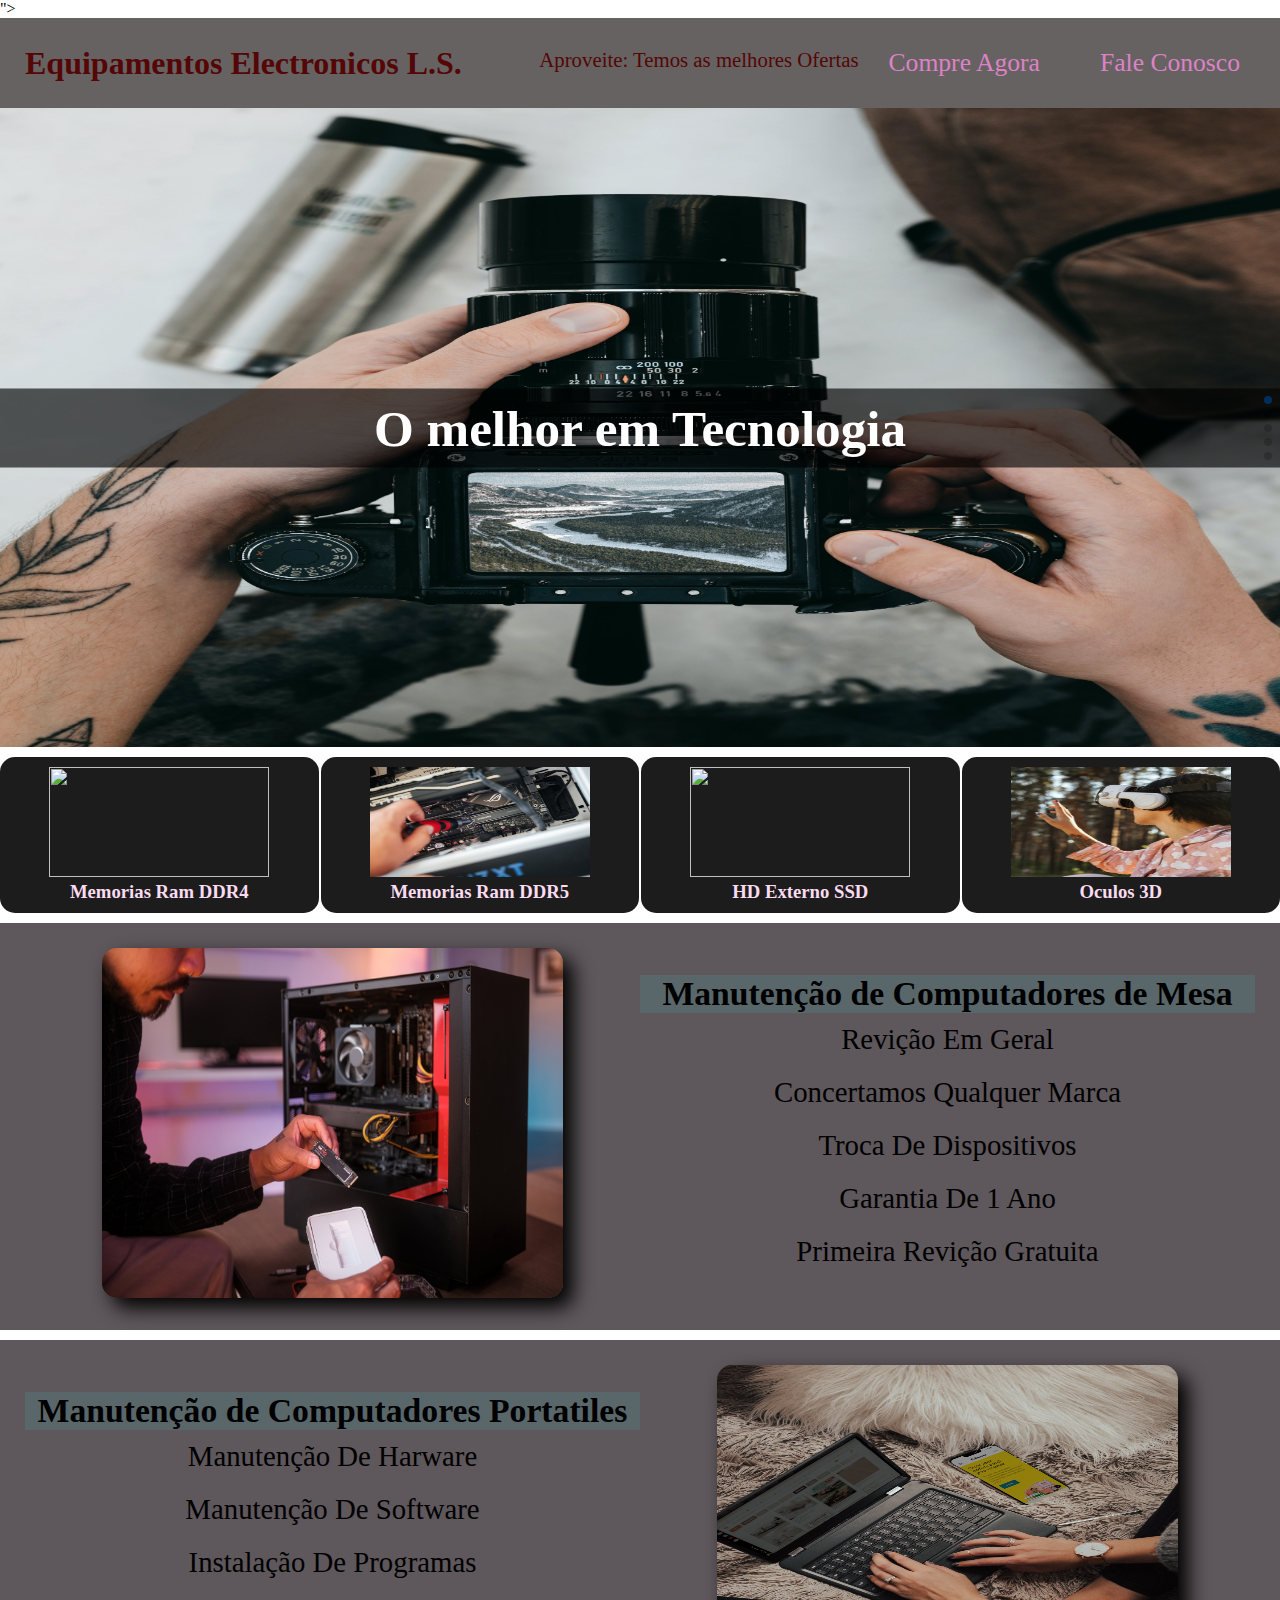
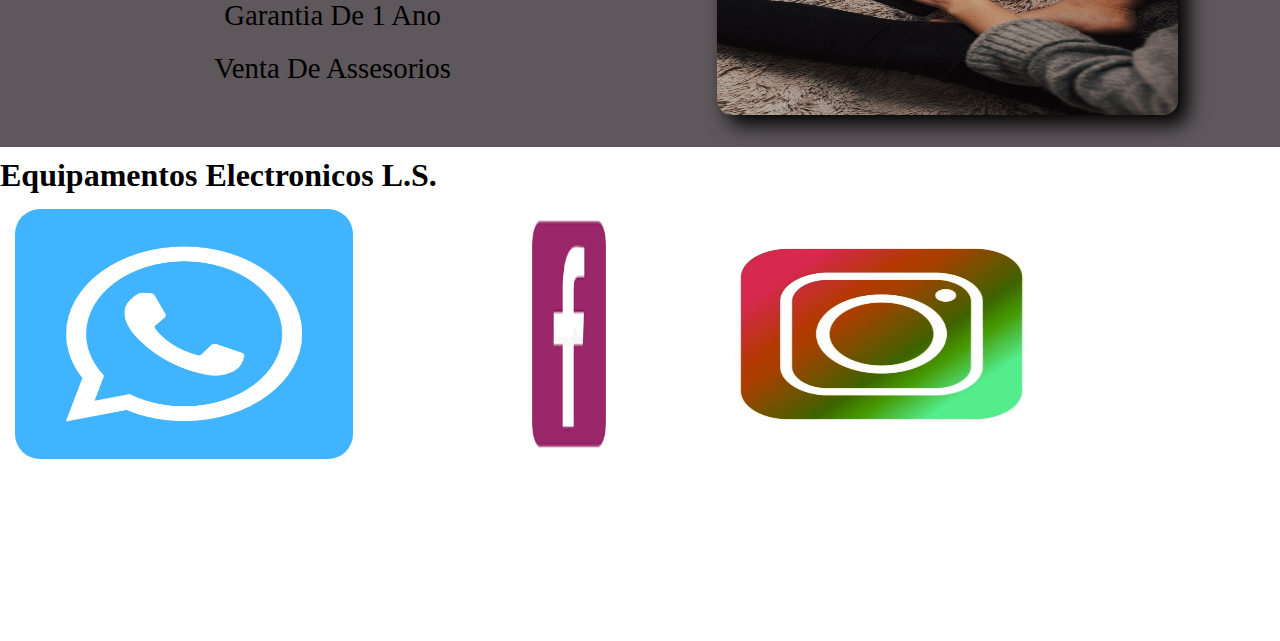
==== index.html @ 34c3f52f "Rename landing.html to index.html" ====
<!DOCTYPE html>
<html lang="en">
<head>
    <meta charset="UTF-8">
    <meta http-equiv="X-UA-Compatible" content="IE=edge">
    <meta name="viewport" content="width=device-width, initial-scale=1.0">
    
    <link rel="stylesheet" href="https://cdn.jsdelivr.net/npm/swiper/swiper-bundle.min.css"
    />
    <!--mudei a letra Orbitron-->
    <link href="https: //fonts.googleapis.com/css2? family= Lato:ital,wght@0,400;0,700;0,900;1,400;1,700;1,900 & display=swap" rel="stylesheet">">
    
    <link rel="icon" type="image/x-icon" href="img/favicon">
    <link rel="stylesheet" href="css/footer.css">
    <link rel="stylesheet" href="css/header.css">
    <link rel="stylesheet" href="css/main.css">
    <link rel="stylesheet" href="css/reset.css">
    <link rel="stylesheet" href="css/responsive.css">

    <title>Tecnologia</title>
    <style>
        
    </style>

</head>
<body>
    <header class="header">
        <h1 class="logo-txt">Equipamentos Electronicos L.S.</h1>
        <div>
            <span id="icone-menu" class="material-symbols-outlined">menu</span>
        </div>
        <nav class="menu">
            <ul class="lista-menu">
                <li class="item-menu">Aproveite: Temos as melhores Ofertas</a>
                </li>
                <li class="item-menu">
                    <a href="https://api.whatsapp.com/send?phone=5592981192078&text=Estou%20interessado(a)%20no%20kit%20festa" class="link-menu">Compre Agora</a>
                </li>
                <li class="item-menu">
                    <a href="#" class="link-menu"></a>
                </li>
                <li class="item-menu">
                    <a href="https://api.whatsapp.com/send?phone=5592981192078&text=Estou%20interessado(a)%20no%20kit%20festa" class="link-menu">Fale Conosco</a>
                </li>
            </ul>
        </nav>
    </header>
    <main>
        <section class="carrossel" id="carrossel">

            <!-- Swiper -->
            <div class="swiper mySwiper">
                <div class="swiper-wrapper">
                    <div class="swiper-slide"><img src="img/img2/dmitry-ganin-5h1nngKemIs-unsplash.jpg" alt=""></div>
                    <div class="swiper-slide"><img src="img/img2/dmitry-ganin-cSW_Rxb6s70-unsplash.jpg" alt=""></div>
                    <div class="swiper-slide"><img src="img/img2/samsung-memory-aIBF1XLvwSU-unsplash.jpg" alt=""></div>
                    <div class="swiper-slide"><img src="img/img2/samsung-memory-doouVEMfNHs-unsplash.jpg" alt=""></div>
                    <div class="swiper-slide"><img src="img/img2/samsung-memory-Mfnv3l9ZDgE-unsplash.jpg" alt=""></div>
            
                  </div>
                  <div class="swiper-pagination"></div>
                
            </div>
            <h2 class="titulo-carrossel">O melhor em Tecnologia</h2>

         </section> <!-- final do carrossel -->

         <section class="kit">
             <div class="div-kit">
                 <img src="img/img2/samsung-memory-AgWSwemQroU-unsplash.jpg" alt="" class="img-kit">
                 <h3 class="titulo-kit">Memorias Ram DDR4</h3>
             </div>
             <div class="div-kit">
                <img src="img/img2/samsung-memory-iRY8lnq0xb0-unsplash.jpg" alt="" class="img-kit">
                <h3 class="titulo-kit">Memorias Ram DDR5</h3>
             </div>
             <div class="div-kit">
                <img src="img/img2/samsung-memory-kp1GatTMmEM-unsplash.jpg" alt="" class="img-kit">
                <h3 class="titulo-kit">HD Externo SSD</h3>
             </div>
             <div class="div-kit">
                <img src="img/img2/dmitry-ganin-cSW_Rxb6s70-unsplash.jpg" alt="" class="img-kit">
                <h3 class="titulo-kit">Oculos 3D</h3>
             </div>

         </section>
         <section class="bolos" id="bolos">
             <div class="div-bolos">
                    <img src="img/img2/samsung-memory-pjpf7-4sRxw-unsplash.jpg" alt="" class="img-bolos">
             </div>
             <div class="div-bolos">
                <h3>Manutenção de Computadores de Mesa</h3>
                <ul>
                    <li>Revição em Geral</li>
                    <li>Concertamos qualquer Marca</li>
                    <li>Troca de Dispositivos</li>
                    <li>Garantia de 1 Ano</li>
                    <li>Primeira Revição Gratuita</li>
                </ul>
             </div>
         </section>
         <section class="bolos" id="doces">
            <div class="div-bolos" style="order:2;">
                   <img src="img/img2/mailchimp-YTZOyio3Udk-unsplash.jpg" alt="" class="img-bolos">
            </div>
            <div class="div-bolos">
               <h3>Manutenção de Computadores Portatiles</h3>
               <ul>
                   <li>Manutenção de Harware</li>
                   <li>Manutenção de Software</li>
                   <li>Instalação de Programas</li>
                   <li>Garantia de 1 ano</li>
                   <li>Venta de Assesorios</li>
               </ul>
            </div>
        </section>


    </main>

    <footer class="'footer">
        <div class="div-footer">
            <h1>Equipamentos Electronicos L.S.</h1>
        </div>
        <div class="div-footer">
            <ul class="lista-footer">
                <li class="item-footer">
                    <a href="https://api.whatsapp.com/send?phone=5592981192078&text=Estou%20interessado(a)%20no%20kit%20festa"><img src="img/whatsapp icone.png" alt="" class="img-footer">
                    </a>
                </li>
                <li class="item-footer">
                    <a href="https://api.whatsapp.com/send?phone=5592981192078&text=Estou%20interessado(a)%20no%20kit%20festa"><img src="img/facebook icone.png" alt="" class="img-footer">
                     </a>
                </li>
                <li class="item-footer">
                    <a href="https://api.whatsapp.com/send?phone=5592981192078&text=Estou%20interessado(a)%20no%20kit%20festa"><img src="img/instagram-icone.jpg" alt="" class="img-footer">
                    </a>
                </li>
            </ul>
        </div>

    </footer>




<script>
    const menu = document.getElementById('icone-menu');
    const link = document.getElementsByClassName('item-menu');

    menu.addEventListener('click',()=>{
        for(i=0;i<=link.length;i++){
            link[i].classList.toggle('ativar');
        }
    })
</script>  
 <!-- Swiper JS -->
 <script src="https://cdn.jsdelivr.net/npm/swiper/swiper-bundle.min.js"></script>

 <!-- Initialize Swiper -->
 <script>
   var swiper = new Swiper(".mySwiper", {
    direction: "vertical",
     spaceBetween: 30,
     centeredSlides: true,
     autoplay: {
       delay: 2500,
       disableOnInteraction: false,
     },
     pagination: {
       el: ".swiper-pagination",
       clickable: true,
     },
     navigation: {
       nextEl: ".swiper-button-next",
       prevEl: ".swiper-button-prev",
     },
   });
 </script>   
</body>
</html>
---- css/footer.css ----
.footer{
            width: 100%;
            height: 180px;
            background-color: rgba(149, 135, 212, 0.856);
            display: flex;
            justify-content: space-around;
            align-items: center;
        }
        .img-footer{
            width: 70%;
            height: 60%;
            border-radius: 25px;
            filter:hue-rotate(90deg);
        }
        .txt-footer {
            color: blueviolet;
        }
        .lista-footer{
            display: flex;
            list-style-type: none;
        }
        .item-footer{
            padding: 15px;
        }
---- css/header.css ----
.header{
    min-height: 10vh;
    width: 100%;
    background-color: rgba(76, 71, 71, 0.856);
    color: rgb(85, 6, 6);
    display: flex;
    justify-content: space-between;
    align-items: center;
    padding: 10px 25px;    
}
.lista-menu{/*ul*/
    display: flex; 
    list-style-type:none;
    font-size: 1.3rem;
}
.item-menu{ /*li*/
    padding: 10px 15px;
}
.link-menu{/*a*/
    text-decoration: none;
    color: rgb(221, 130, 198);
    font-size: 1.6rem; 
}
.link-menu:hover,.link-carrosel:hover{color: rgb(113, 239, 16);}
#icone-menu{
    font-size:2rem;
    display: none;
}
---- css/main.css ----
.carrossel{
            width: 100%;
            height: 71vh;
            position: relative;
        }
        .titulo-carrossel{
            position: absolute;
            top:50%;
            left: 50%;
            transform: translate(-50%,-50%);
            z-index:2;
            width: 100%;
            text-align: center;
            font-size: 3.2rem;
            color: #fff;
            background-color: rgba(0, 0, 0, 0.63);
            padding: 10px 0px;
        }
        .swiper {
            width: 100%;
            height: 100%;
        }
        .swiper-slide img {
            display: block;
            width: 100%;
            height: 100%;
            object-fit:fill;
            object-position: 80% 100%;   
        }
        .link-carrossel{
            text-decoration: none;
            color: #fff;
            font-size: 1.8rem;
            background-color: rgb(177, 14, 136);
            border-radius: 10px;
            padding: 10px 15px;
            position: absolute;
            top: 65%;
            left: 50%;
            transform: translate(-50%,-50%);
            z-index:3;
        }
        .kit{
            width: 100%;
            margin-top: 10px;
            display: grid;
            grid-template-columns: repeat(4,1fr);
            grid-template-rows: auto;
            gap: 2px;
            align-items:center;
            justify-content:center;
        }
        .div-kit{
            background-color: rgb(29, 28, 28);
            width: 100%;
            height: 100%;
            padding: 10px;
            text-align: center;
            border-radius: 15px;
        }
        .img-kit{
            width: 220px;
            height: 110px;
        }
        .titulo-kit{
            color: rgb(250, 219, 241);
        }
        .bolos{
            width: 100%;
            display: grid;
            grid-template-columns: repeat(2,1fr);
            grid-template-rows: auto;
            align-items: center;
            justify-content: center;
            background-color: rgb(94, 87, 91);
            padding: 25px;
            margin: 10px 0px;
        }
        .div-bolos{
            text-align: center;
            font-size: 1.8rem;
        }
        .div-bolos h3{background-color: rgba(72, 173, 173, 0.185);}
        .div-bolos ul{list-style-type: none;}
        .div-bolos ul li{padding: 10px 0px;text-transform:capitalize;}

        .img-bolos{
            width:75%;
            height:350px;
            object-fit:fill;
            border-radius: 15px;
            box-shadow: 10px 10px 20px black;
        }
---- css/responsive.css ----
@media screen  and (max-width:768px){
    .header{flex-direction: column; width: 100%;}
    .lista-menu{flex-direction: column;text-align: center;}
    #icone-menu{display: block;}
    .item-menu{display: none;}
    .ativar{display: block;}
    .item-menu:hover{background-color: rgb(255, 255, 127); 
        width:100vw ; color: rgb(0255, 0, 0);  
    }
    .link-menu:hover{color: rgb(255, 255, 127);}
    #icone-menu:hover{background-color: rgb(89, 255, 0);}
    .carrossel{width: 100%; height: 50vh;position: relative;}
    .link-carrossel{top: 90%;font-size: 1.2rem; text-align: center;}
    .kit,.bolos{grid-template-columns: 1fr;}
    .footer{flex-direction: column;justify-content: center;height: auto;}
    .div-bolos{order:1 !important}
 }
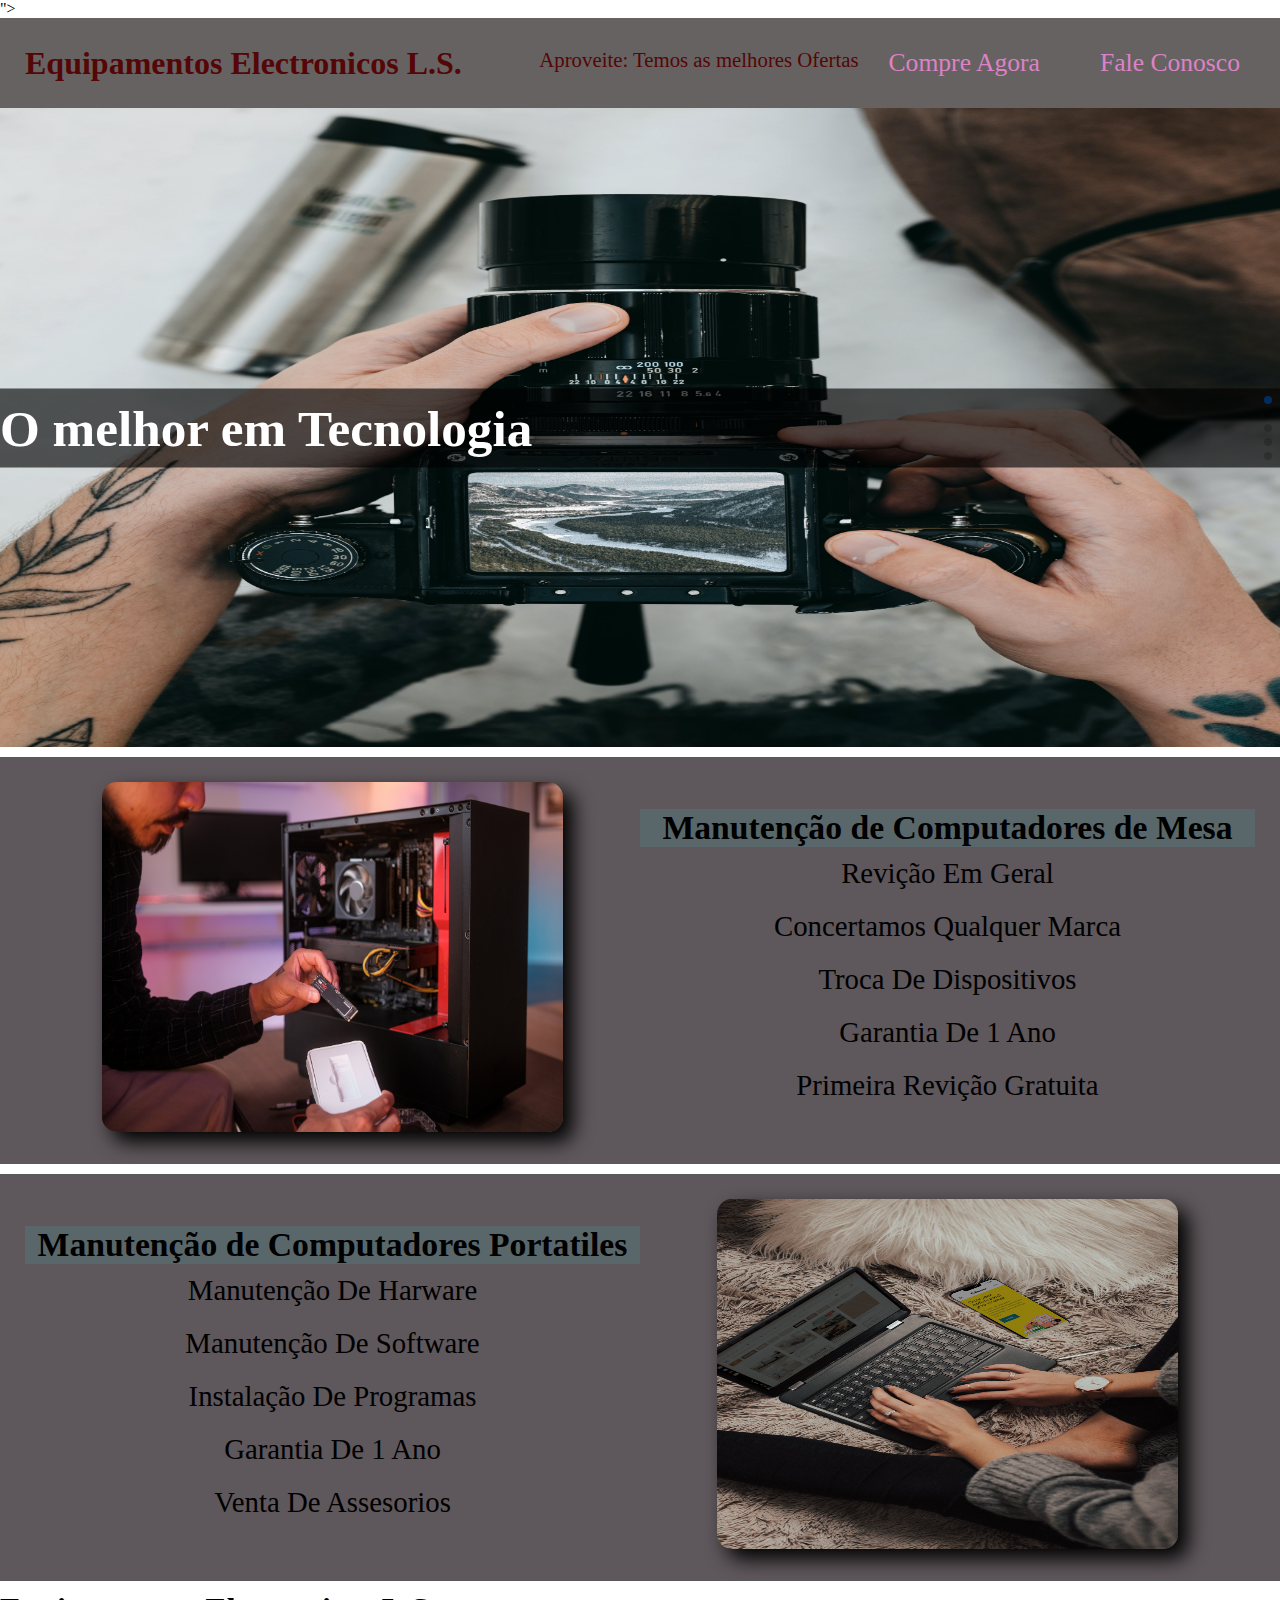
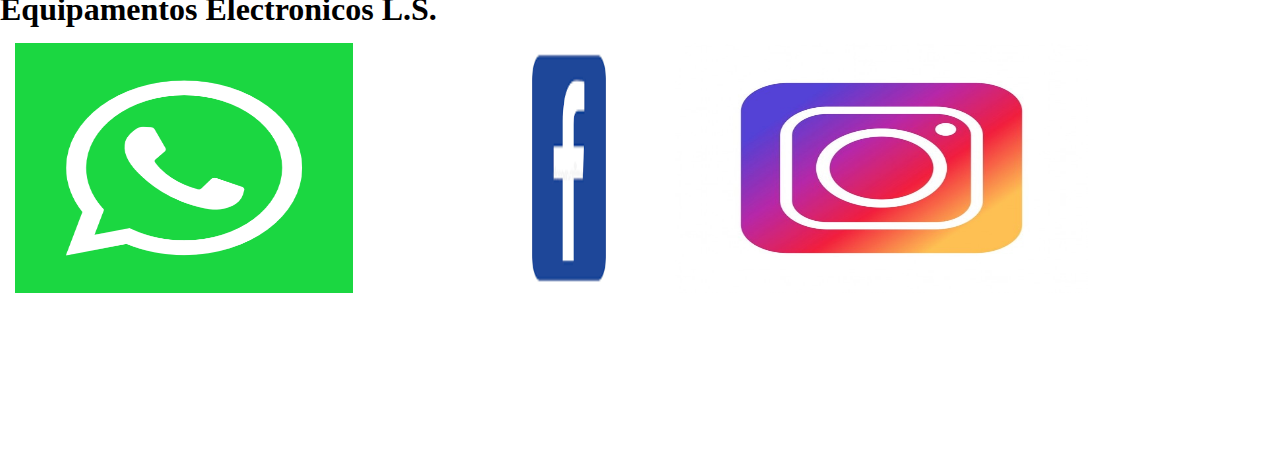
==== commit 06d0bf07: "Update index.html" ====
--- a/index.html
+++ b/index.html
@@ -65,23 +65,7 @@
 
          </section> <!-- final do carrossel -->
 
-         <section class="kit">
-             <div class="div-kit">
-                 <img src="img/img2/samsung-memory-AgWSwemQroU-unsplash.jpg" alt="" class="img-kit">
-                 <h3 class="titulo-kit">Memorias Ram DDR4</h3>
-             </div>
-             <div class="div-kit">
-                <img src="img/img2/samsung-memory-iRY8lnq0xb0-unsplash.jpg" alt="" class="img-kit">
-                <h3 class="titulo-kit">Memorias Ram DDR5</h3>
-             </div>
-             <div class="div-kit">
-                <img src="img/img2/samsung-memory-kp1GatTMmEM-unsplash.jpg" alt="" class="img-kit">
-                <h3 class="titulo-kit">HD Externo SSD</h3>
-             </div>
-             <div class="div-kit">
-                <img src="img/img2/dmitry-ganin-cSW_Rxb6s70-unsplash.jpg" alt="" class="img-kit">
-                <h3 class="titulo-kit">Oculos 3D</h3>
-             </div>
+
 
          </section>
          <section class="bolos" id="bolos">
--- a/css/footer.css
+++ b/css/footer.css
@@ -2,7 +2,7 @@
         .footer{
             width: 100%;
             height: 180px;
-            background-color: rgba(149, 135, 212, 0.856);
+            background-color: black;
             display: flex;
             justify-content: space-around;
             align-items: center;
@@ -10,11 +10,10 @@
         .img-footer{
             width: 70%;
             height: 60%;
-            border-radius: 25px;
-            filter:hue-rotate(90deg);
+            border: 25px;
         }
         .txt-footer {
-            color: blueviolet;
+            color: #fff;
         }
         .lista-footer{
             display: flex;
--- a/css/main.css
+++ b/css/main.css
@@ -1,4 +1,7 @@
-
+        
+         .body {
+            background-image: url(../img/img2/mailchimp-YTZOyio3Udk-unsplash.jpg);
+         }
         .carrossel{
             width: 100%;
             height: 71vh;
@@ -11,7 +14,7 @@
             transform: translate(-50%,-50%);
             z-index:2;
             width: 100%;
-            text-align: center;
+            text-align: justify;
             font-size: 3.2rem;
             color: #fff;
             background-color: rgba(0, 0, 0, 0.63);
@@ -41,31 +44,53 @@
             transform: translate(-50%,-50%);
             z-index:3;
         }
-        .kit{
-            width: 100%;
-            margin-top: 10px;
-            display: grid;
-            grid-template-columns: repeat(4,1fr);
-            grid-template-rows: auto;
-            gap: 2px;
-            align-items:center;
-            justify-content:center;
+
+        #Key-benefits h2 {
+            background-color: rgb(173, 100, 142);
+            text-align: center;
+            padding: 2em;
+            font-weight: 500;
         }
-        .div-kit{
-            background-color: rgb(29, 28, 28);
-            width: 100%;
-            height: 100%;
-            padding: 10px;
+        .benefits {
+            display: flex;
+            justify-content: space-around;
+            padding: 4em;
+            width: 80%;
+            margin: 0 auto;
+            background-image: -moz-linear-gradient(-moz-linear-gradient);
+        }
+        .benefit {
             text-align: center;
-            border-radius: 15px;
+            display: flex;
+            flex-direction: column;
+            align-items: center;
+            max-width: 20%;
+            color: rgb(3, 1, 12);
         }
-        .img-kit{
-            width: 220px;
-            height: 110px;
+        .benefit .benefit-img {
+            width: 250px;
+            height: 250px;
+            border-radius: 50%;
+            background-size: cover;
+            background-position: center;
+            margin-bottom: 1em;
         }
-        .titulo-kit{
-            color: rgb(250, 219, 241);
+        #benefit-1 {
+            background-image: url(../img/img2/samsung-memory-AgWSwemQroU-unsplash.jpg);
         }
+        #benefit-2 {
+            background-image: url(../img/img2/dmitry-ganin-5h1nngKemIs-unsplash.jpg);
+        }
+        #benefit-3 {
+            background-image: url(../img/img2/dmitry-ganin-cSW_Rxb6s70-unsplash.jpg);
+        }
+        
+
+
+
+
+
+
         .bolos{
             width: 100%;
             display: grid;
@@ -91,4 +116,16 @@
             object-fit:fill;
             border-radius: 15px;
             box-shadow: 10px 10px 20px black;
+        }
+
+        .cel,.tab,.com{
+            margin: auto;
+            margin-top: 10vh;
+            margin-bottom: 20vh;
+            width: 90%;
+            height: 45vh;
+        }
+        .cel-txt{
+            font-size: 1.5rem;
+            margin-bottom: 4vh;
         }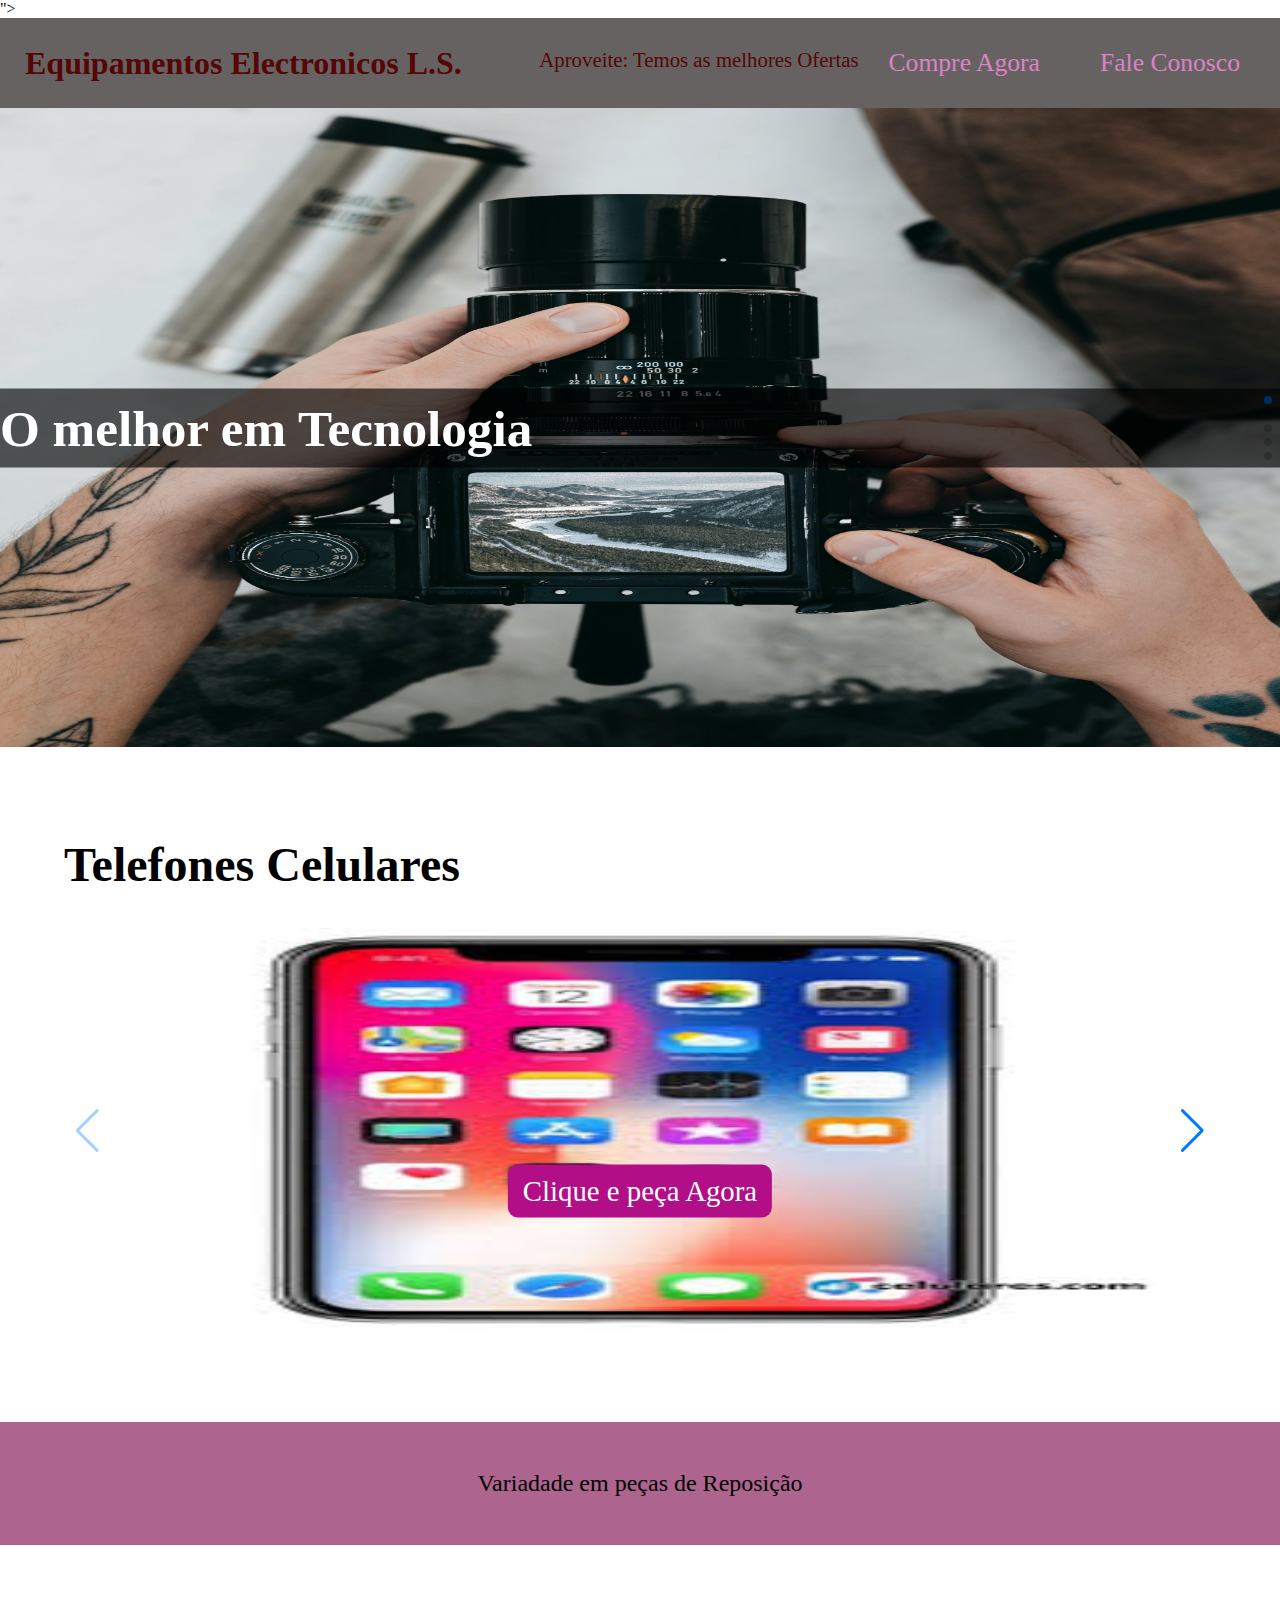
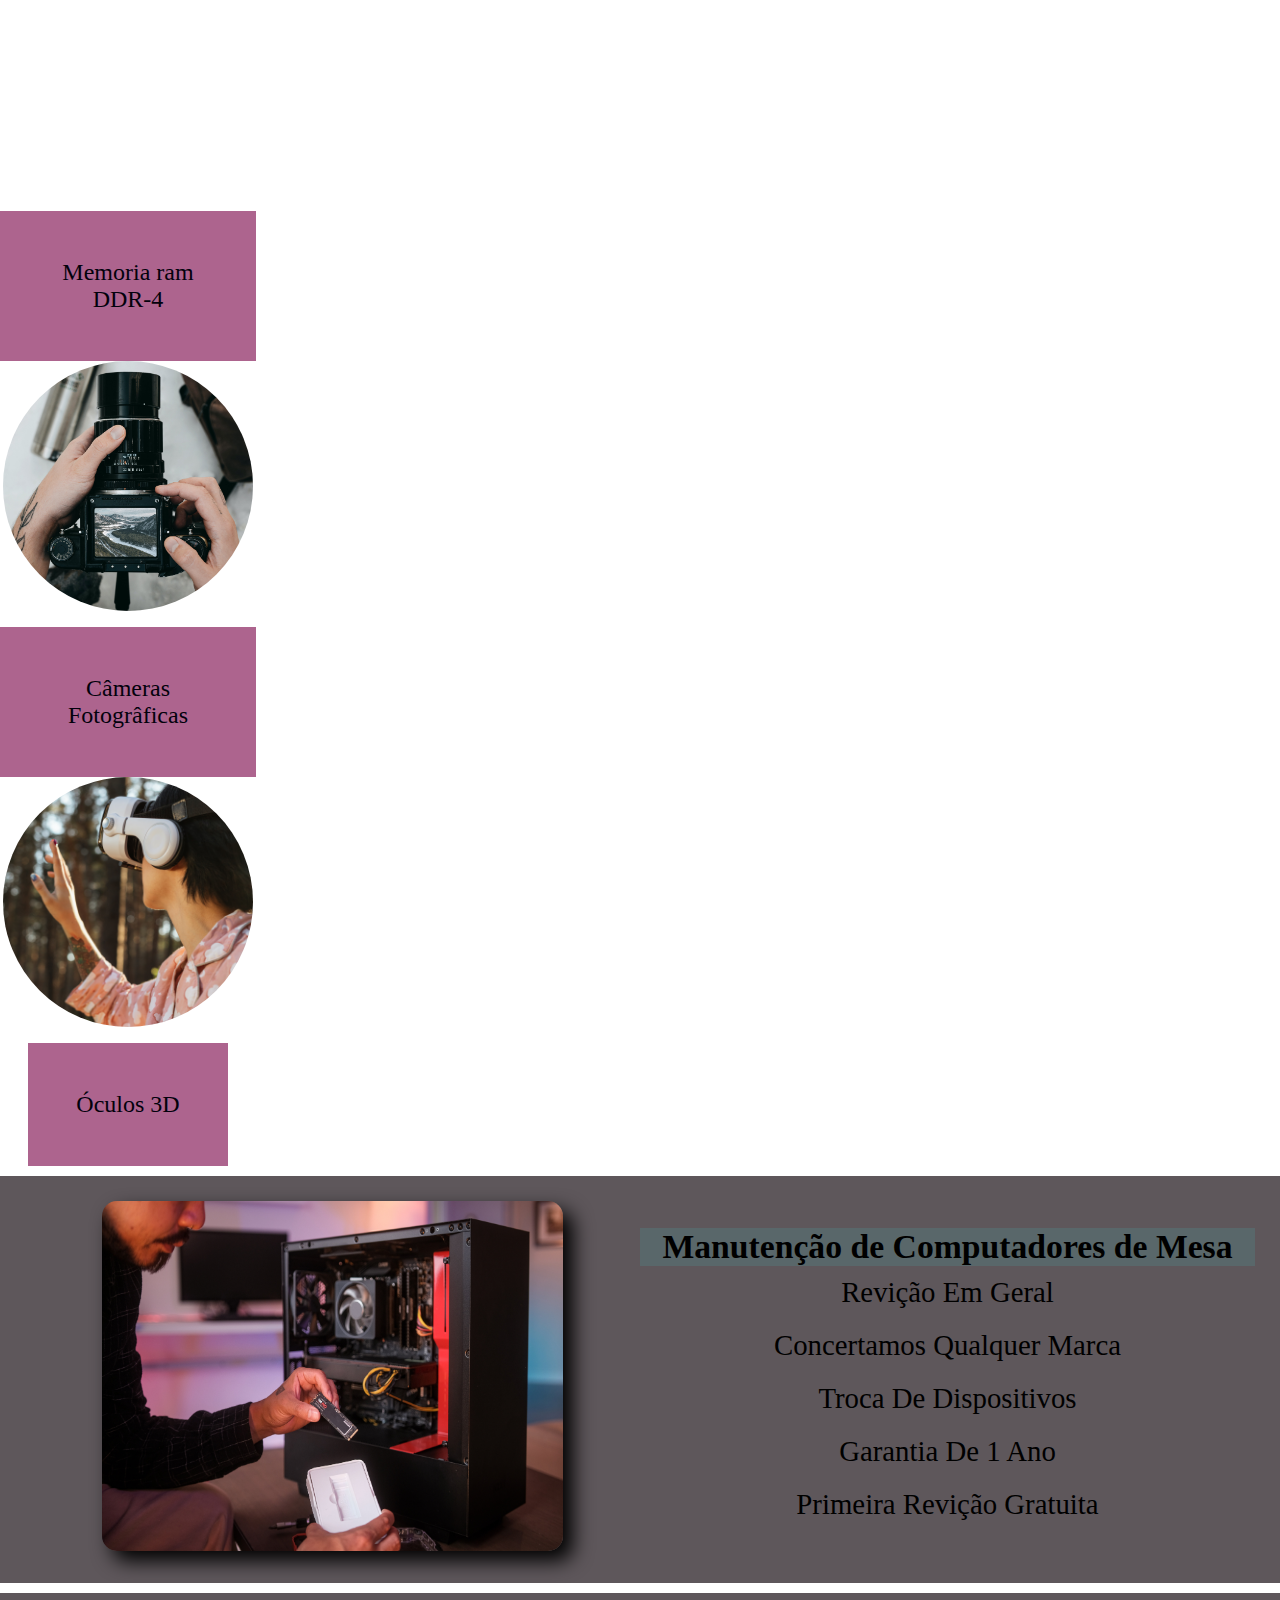
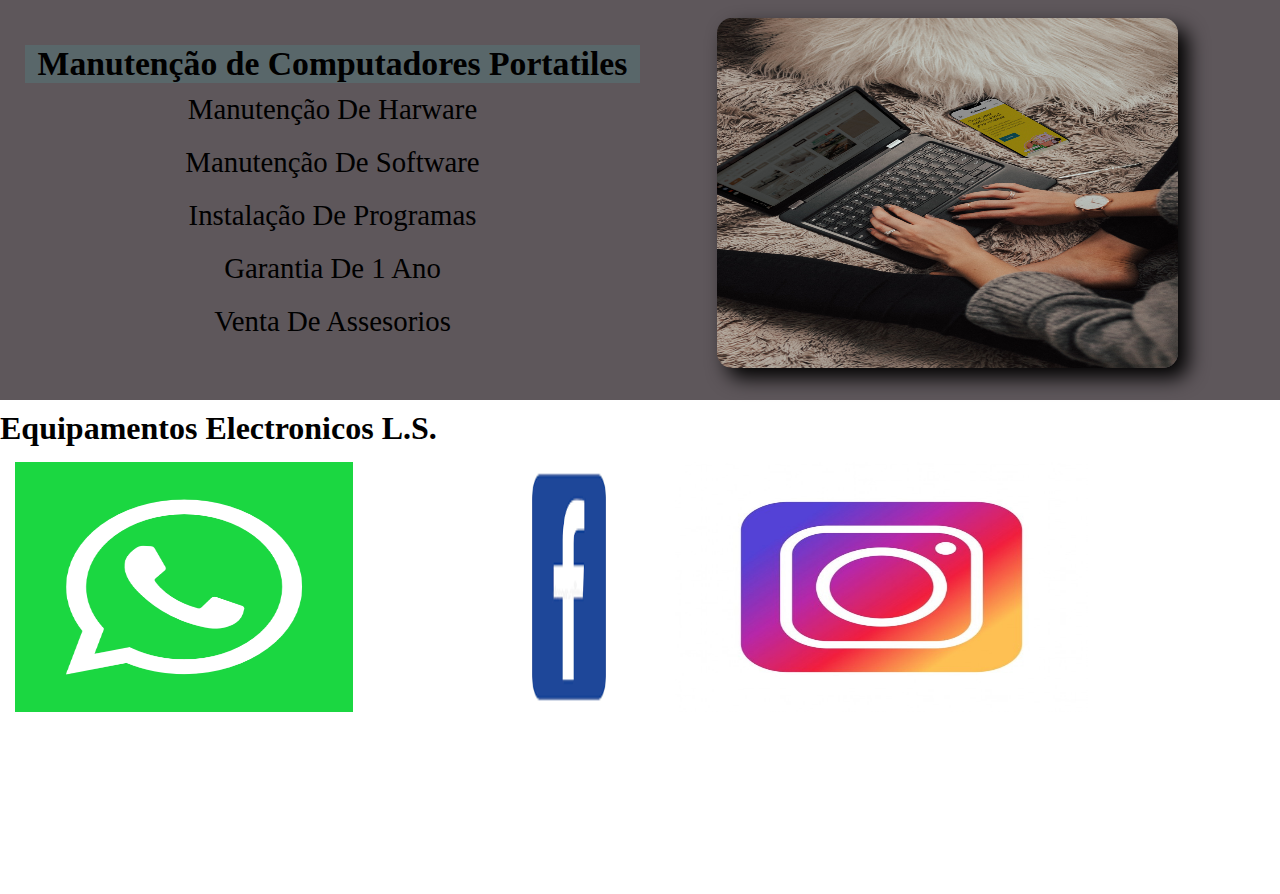
==== commit 8ff68e7e: "Update index.html" ====
--- a/index.html
+++ b/index.html
@@ -64,7 +64,101 @@
             <h2 class="titulo-carrossel">O melhor em Tecnologia</h2>
 
          </section> <!-- final do carrossel -->
-
+          
+        
+         <section class="cel" id="cel">
+            <div class="cel-txt"><h1>Telefones Celulares</h1></div>
+            <div class="swiper mySwipe">
+              <div class="swiper-wrapper">
+                <div class="swiper-slide">
+                  <img src="img/cel7.jfif" alt="" /><a
+                    href="https://api.whatsapp.com/send?phone=55699956784587"
+                    class="link-carrossel"
+                    >Clique e peça Agora</a
+                  >
+                </div>
+                <div class="swiper-slide">
+                  <img src="img/cel8.jfif" alt="" /><a
+                    href="https://api.whatsapp.com/send?phone=55699956784587"
+                    class="link-carrossel"
+                    >Clique e peça Agora</a
+                  >
+                </div>
+                <div class="swiper-slide">
+                  <img src="img/cel3.jfif" alt="" /><a
+                    href="https://api.whatsapp.com/send?phone=55699956784587"
+                    class="link-carrossel"
+                    >Clique e peça Agora</a
+                  >
+                </div>
+                <div class="swiper-slide">
+                  <img src="img/cell4.jfif" alt="" /><a
+                    href="https://api.whatsapp.com/send?phone=55699956784587"
+                    class="link-carrossel"
+                    >Clique e peça Agora</a
+                  >
+                </div>
+                <div class="swiper-slide">
+                  <img src="img/cel5.jfif" alt="" /><a
+                    href="https://api.whatsapp.com/send?phone=55699956784587"
+                    class="link-carrossel"
+                    >Clique e peça Agora</a
+                  >
+                </div>
+                <div class="swiper-slide">
+                  <img src="img/cel6.jfif" alt="" /><a
+                    href="https://api.whatsapp.com/send?phone=55699956784587"
+                    class="link-carrossel"
+                    >Clique e peça Agora</a
+                  >
+                </div>
+                <div class="swiper-slide">
+                    <img src="img/cel7.jfif" alt="" /><a
+                      href="https://api.whatsapp.com/send?phone=55699956784587"
+                      class="link-carrossel"
+                      >Clique e peça Agora</a
+                    >
+                  </div>
+                  <div class="swiper-slide">
+                    <img src="img/cel8.jfif" alt="" /><a
+                      href="https://api.whatsapp.com/send?phone=55699956784587"
+                      class="link-carrossel"
+                      >Clique e peça Agora</a
+                    >
+                  </div>
+                  <div class="swiper-slide">
+                    <img src="img/cell4.jfif" alt="" /><a
+                      href="https://api.whatsapp.com/send?phone=55699956784587"
+                      class="link-carrossel"
+                      >Clique e peça Agora</a
+                    >
+                  </div>
+              </div>
+              <div class="swiper-button-next"></div>
+              <div class="swiper-button-prev"></div>
+              <div class="swiper-pagination"></div>
+            </div>
+          </section>
+
+          <section id="Key-benefits">
+            <h2>Variadade em peças de Reposição</h2>
+            <div class="benefit">
+                <div id="benefit-1" class="benefit-img"></div>
+                <h2>Memoria ram DDR-4</h2>
+            </div>
+
+            <div class="benefit">
+                <div id="benefit-2" class="benefit-img"></div>
+                <h2>Câmeras Fotogrâficas</h2>
+            </div>
+
+            <div class="benefit">
+                <div id="benefit-3" class="benefit-img"></div>
+                <h2>Óculos 3D</h2>
+            </div>
+
+
+          </section>
 
 
          </section>
